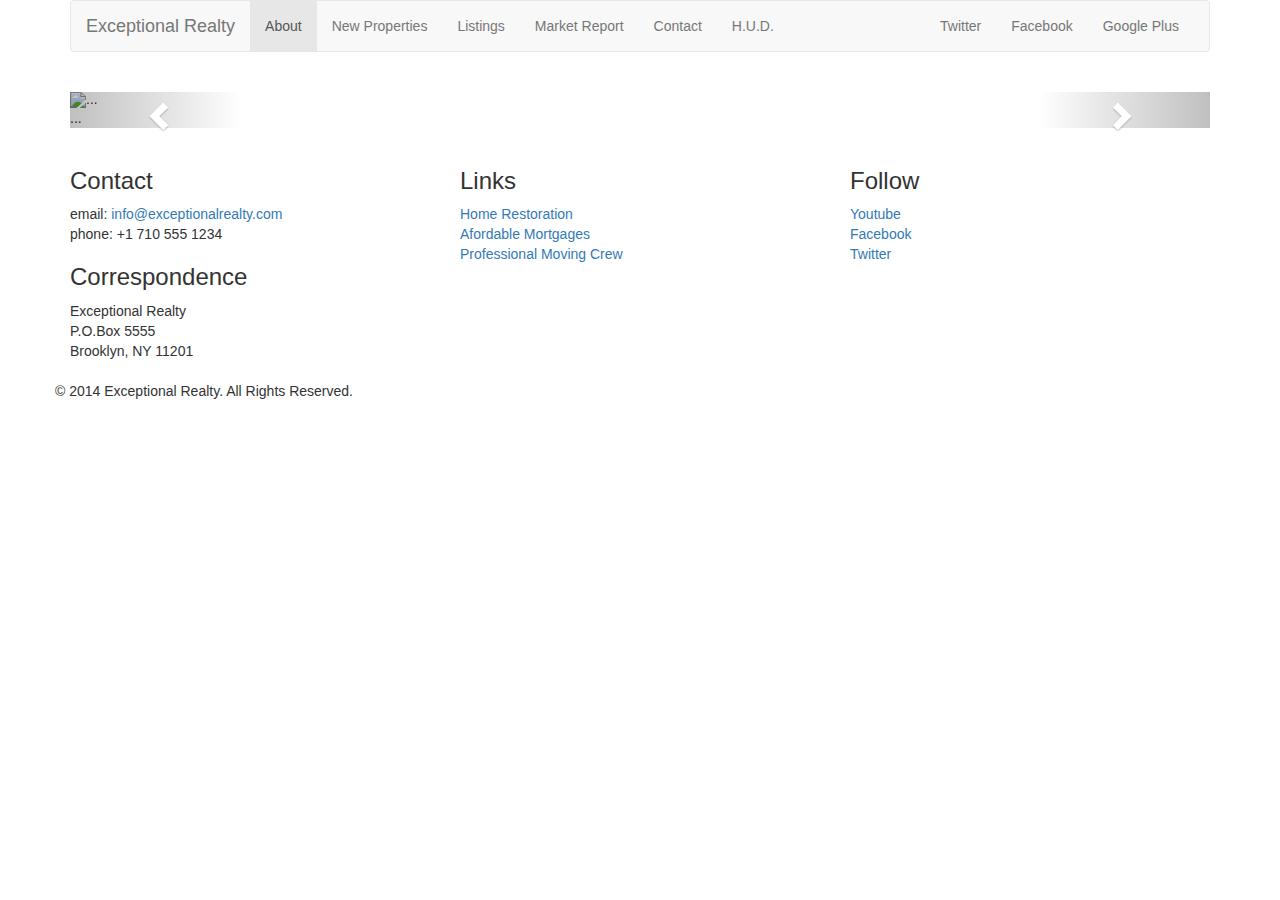
==== new-properties.html @ 949391f3 "add bootstrap caraousel empty pic" ====
<!DOCTYPE html>
<html lang="en">
  <head>
    <meta charset="utf-8">
    <meta http-equiv="X-UA-Compatible" content="IE=edge">
    <meta name="viewport" content="width=device-width, initial-scale=1">
    <!-- The above 3 meta tags *must* come first in the head; any other head content must come *after* these tags -->
    <title>Exceptional Realty Group - Luxury Homes - About</title>

    <!-- Bootstrap -->
    <link href="css/bootstrap.min.css" rel="stylesheet">


    <!-- Custom Style -->
    <link rel="stylesheet" href="css/style.css">

    <!-- HTML5 shim and Respond.js for IE8 support of HTML5 elements and media queries -->
    <!-- WARNING: Respond.js doesn't work if you view the page via file:// -->
    <!--[if lt IE 9]>
      <script src="https://oss.maxcdn.com/html5shiv/3.7.2/html5shiv.min.js"></script>
      <script src="https://oss.maxcdn.com/respond/1.4.2/respond.min.js"></script>
    <![endif]-->
  </head>
  <body>
    
    <div class="container">
      
      <div class="row">
        <div class="col-sm-12">
          <nav class="navbar navbar-default">
  <div class="container-fluid">
    <!-- Brand and toggle get grouped for better mobile display -->
      <div class="navbar-header">
        <button type="button" class="navbar-toggle collapsed" data-toggle="collapse" data-target="#bs-example-navbar-collapse-1" aria-expanded="false">
          <span class="sr-only">Toggle navigation</span>
          <span class="icon-bar"></span>
          <span class="icon-bar"></span>
          <span class="icon-bar"></span>
        </button>
        <a class="navbar-brand" href="#">Exceptional Realty</a>
      </div>

      <!-- Collect the nav links, forms, and other content for toggling -->
      <div class="collapse navbar-collapse" id="bs-example-navbar-collapse-1">
        <!-- main nav links -->
        <ul class="nav navbar-nav">
          <li class="active"><a href="index.html">About<span class="sr-only">(current)</span></a></li>
          <li><a href="new-properties.html">New Properties</a></li>
          <li><a href="#">Listings</a></li>
          <li><a href="#">Market Report</a></li>
          <li><a href="#">Contact</a></li>
          <li><a href="#" target="_blank">H.U.D.</a></li>
            </ul>
          </li>
        </ul>
        
        <ul class="nav navbar-nav navbar-right">
          <li><a class="twit" href="#" title="Twitter">Twitter</a></li>
          <li><a class="fbook" href="#" title="Facebook">Facebook</a></li>
          <li><a class="gplus" href="#" title="Google Plus">Google Plus</a></li>
        </ul>
      </div><!-- /.navbar-collapse -->
    </div><!-- /.container-fluid -->
  </nav>
</div>
</div>



    <div class="row">
      <div class="col-xs-12">

        <!-- Image Caraousel -->
        <div id="carousel-example-generic" class="carousel slide" data-ride="carousel">
        <!-- Indicators -->
        <ol class="carousel-indicators">
          <li data-target="#carousel-example-generic" data-slide-to="0" class="active"></li>
          <li data-target="#carousel-example-generic" data-slide-to="1"></li>
          <li data-target="#carousel-example-generic" data-slide-to="2"></li>
        </ol>

        <!-- Wrapper for slides -->
        <div class="carousel-inner" role="listbox">
        
          <div class="item active">
            <img src="..." alt="...">
            <div class="carousel-caption">
              ...
            </div>
          </div>
          <div class="item">
            <img src="..." alt="...">
            <div class="carousel-caption">
              ...
            </div>
          </div>
          ...
        </div>

        <!-- Controls -->
        <a class="left carousel-control" href="#carousel-example-generic" role="button" data-slide="prev">
          <span class="glyphicon glyphicon-chevron-left" aria-hidden="true"></span>
          <span class="sr-only">Previous</span>
        </a>
        <a class="right carousel-control" href="#carousel-example-generic" role="button" data-slide="next">
          <span class="glyphicon glyphicon-chevron-right" aria-hidden="true"></span>
          <span class="sr-only">Next</span>
        </a>
      </div>
              
      </div> <!-- .col -xs-12 -->
    </div> <!-- .row -->


    <div class="row">
        <div class="col-sm-4">
          <h3>Contact</h3>
          <p>
            email: <a href="mailto:info@exceptionalrealty.com">info@exceptionalrealty.com</a><br>
            phone: +1 710 555 1234
          </p>
          <h3>Correspondence</h3>
          <address>
            Exceptional Realty<br>
            P.O.Box 5555<br>
            Brooklyn, NY 11201
          </address>
        </div>

        <div class="col-sm-4">
          <h3>Links</h3>
          <p>
            <a href="#" target="_blank">Home Restoration</a><br>
            <a href="#" target="_blank">Afordable Mortgages</a><br>
            <a href="#" target="_blank">Professional Moving Crew</a>
          </p>
        </div>
        
        <div class="col-sm-4">
          <h3>Follow</h3>
          <p>
            <a href="#" target="_blank">Youtube</a><br>
            <a href="#" target="_blank">Facebook</a><br>
            <a href="#" target="_blank">Twitter</a>
          </p>
        </div>


        <div class="row">
          <div class="col-sm-12">
            &copy; 2014 Exceptional Realty. All Rights Reserved. 
          </div> 
        </div>



    </div> <!--.container -->

    <!-- jQuery (necessary for Bootstrap's JavaScript plugins) -->
    <script src="https://ajax.googleapis.com/ajax/libs/jquery/1.11.3/jquery.min.js"></script>
    <!-- Include all compiled plugins (below), or include individual files as needed -->
    <script src="js/bootstrap.min.js"></script>
  </body>
---- css/style.css ----
/*/////// MEDIA ////////*/

img, video, audio, iframe, table, form {
  width: 100%; /* IE */
  max-width: 100%; /* FF, Safari, Chrome */
}


/*/////// LAYOUT STYLES ////////*/

.row {
  margin-bottom: 20px
}
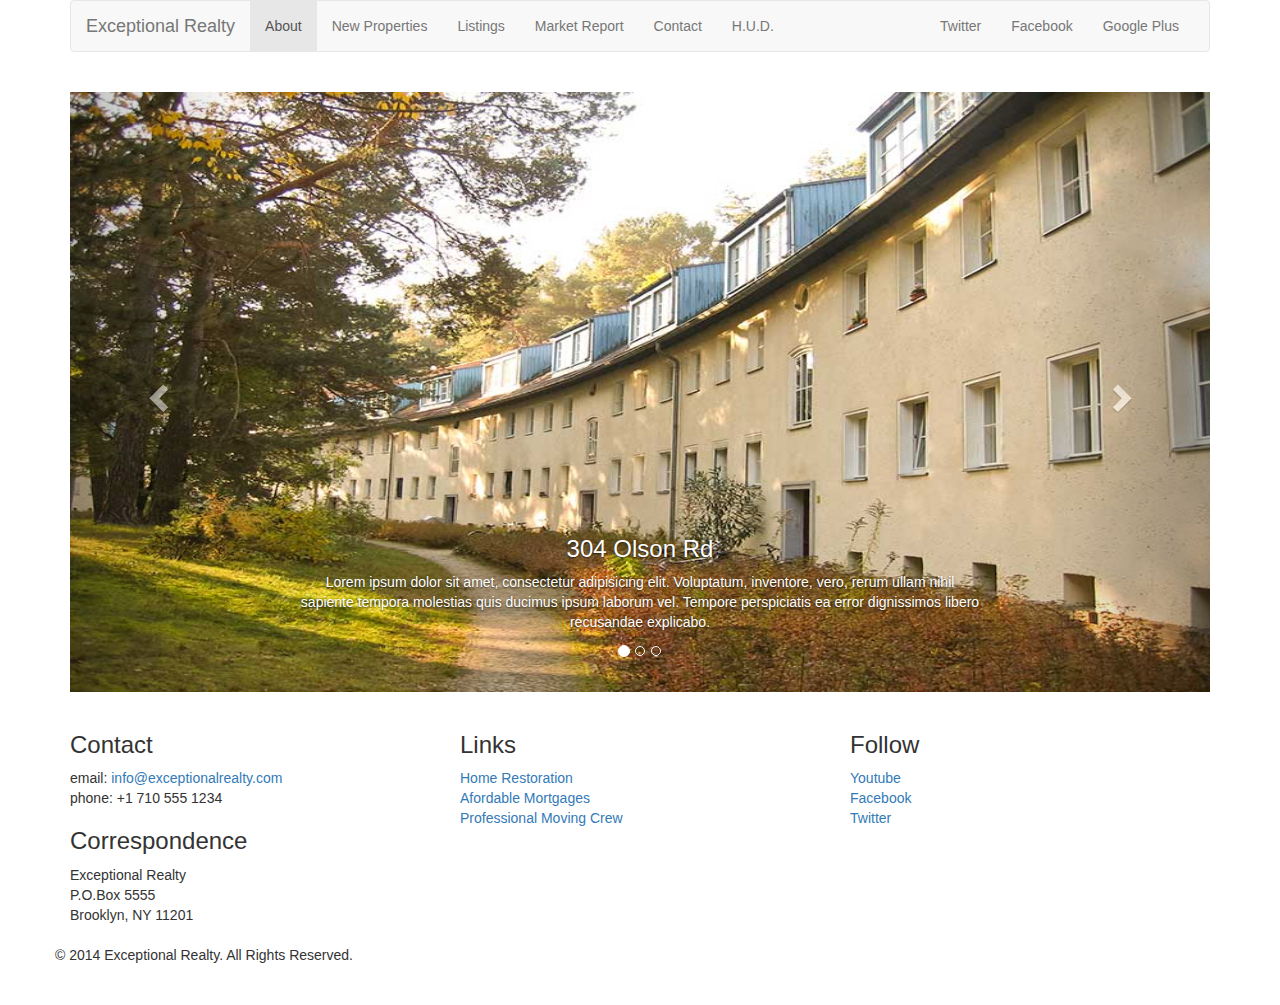
==== commit c6f33d2c: "add images and size adjustments to carousel" ====
--- a/new-properties.html
+++ b/new-properties.html
@@ -81,20 +81,23 @@
 
         <!-- Wrapper for slides -->
         <div class="carousel-inner" role="listbox">
-        
+
           <div class="item active">
-            <img src="..." alt="...">
+            <img src="images/new-1.jpg" alt="304 Olson Rd">
             <div class="carousel-caption">
-              ...
+              <h3>304 Olson Rd</h3>
+              <p>Lorem ipsum dolor sit amet, consectetur adipisicing elit. Voluptatum, inventore, vero, rerum ullam nihil sapiente tempora molestias quis ducimus ipsum laborum vel. Tempore perspiciatis ea error dignissimos libero recusandae explicabo.</p>
             </div>
           </div>
+
           <div class="item">
-            <img src="..." alt="...">
+            <img src="images/new-2.jpg" alt="9872 Freemont Dr .">
             <div class="carousel-caption">
-              ...
+              <h3>9872 Freemont Dr .</h3>
+              <p>Lorem ipsum dolor sit amet, consectetur adipisicing elit. Voluptatum, inventore, vero, rerum ullam nihil sapiente tempora molestias quis ducimus ipsum laborum vel. Tempore perspiciatis ea error dignissimos libero recusandae explicabo</p>
             </div>
           </div>
-          ...
+          
         </div>
 
         <!-- Controls -->
--- a/css/style.css
+++ b/css/style.css
@@ -11,3 +11,37 @@
 .row {
   margin-bottom: 20px
 }
+
+
+/*///// CARAOUSEL STYLES /////*/
+
+
+#carousel-example-generic .item img {
+  height: auto;
+}
+
+.carousel-caption p {
+  display: none;
+}
+
+@media only screen and (min-width: 768px) {
+  #carousel-example-generic .item img {
+  height: 384px;
+  }
+}
+
+
+@media only screen and (min-width: 992px) {
+  #carousel-example-generic .item img {
+  height: 496px;
+  }
+  .carousel-caption p {
+    display: block;
+  }
+}
+
+@media only screen and (min-width: 1200px) {
+  #carousel-example-generic .item img {
+  height: 600px;
+  }
+}